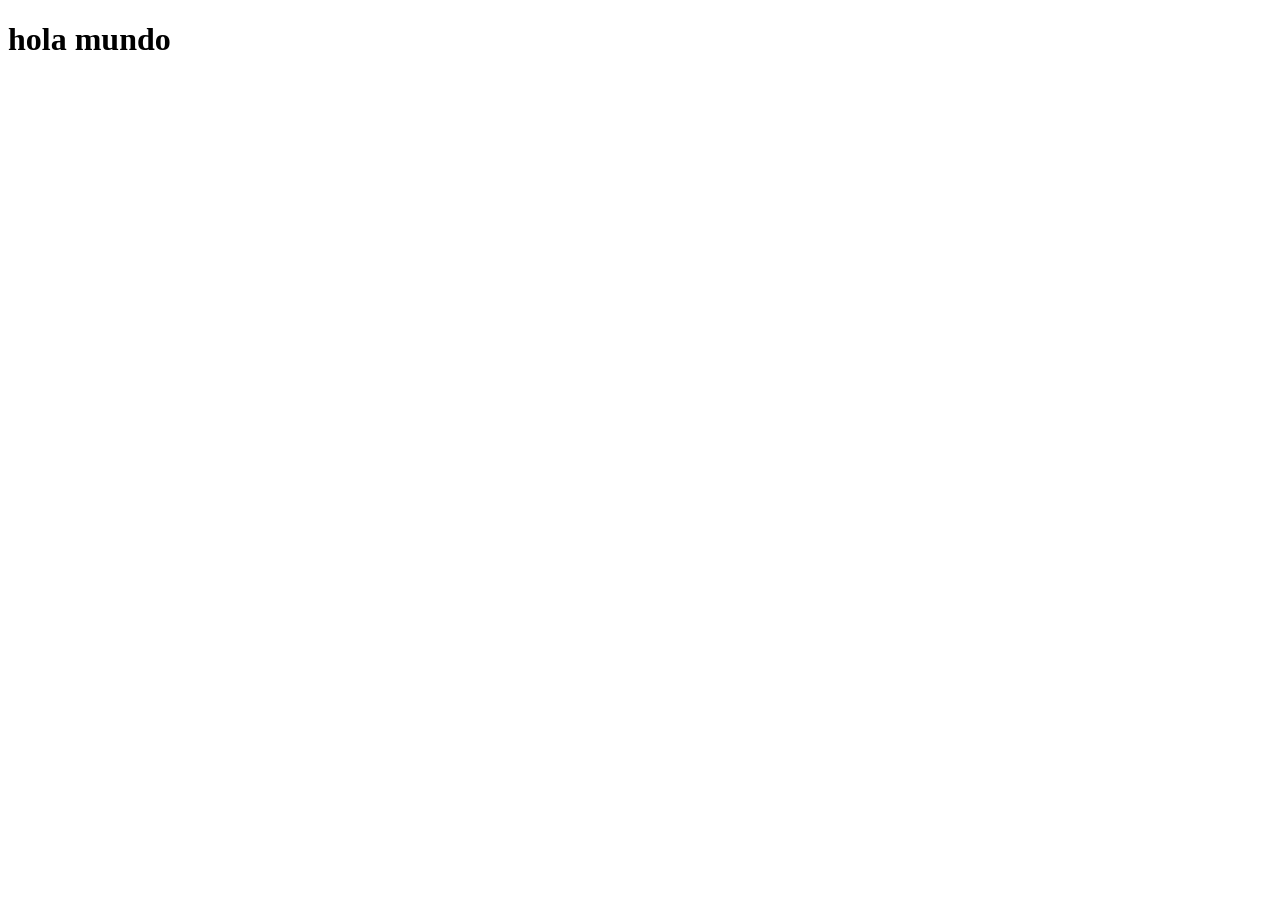
==== main.html @ 8644156d "Add files via upload" ====
<!DOCTYPE html>
<html lang="es">
<head>
    <meta charset="UTF-8">
    <meta name="viewport" content="width=device-width, initial-scale=1.0">
    <title>Document</title>
</head>
<body>
    <h1>hola mundo</h1>
</body>
</html>
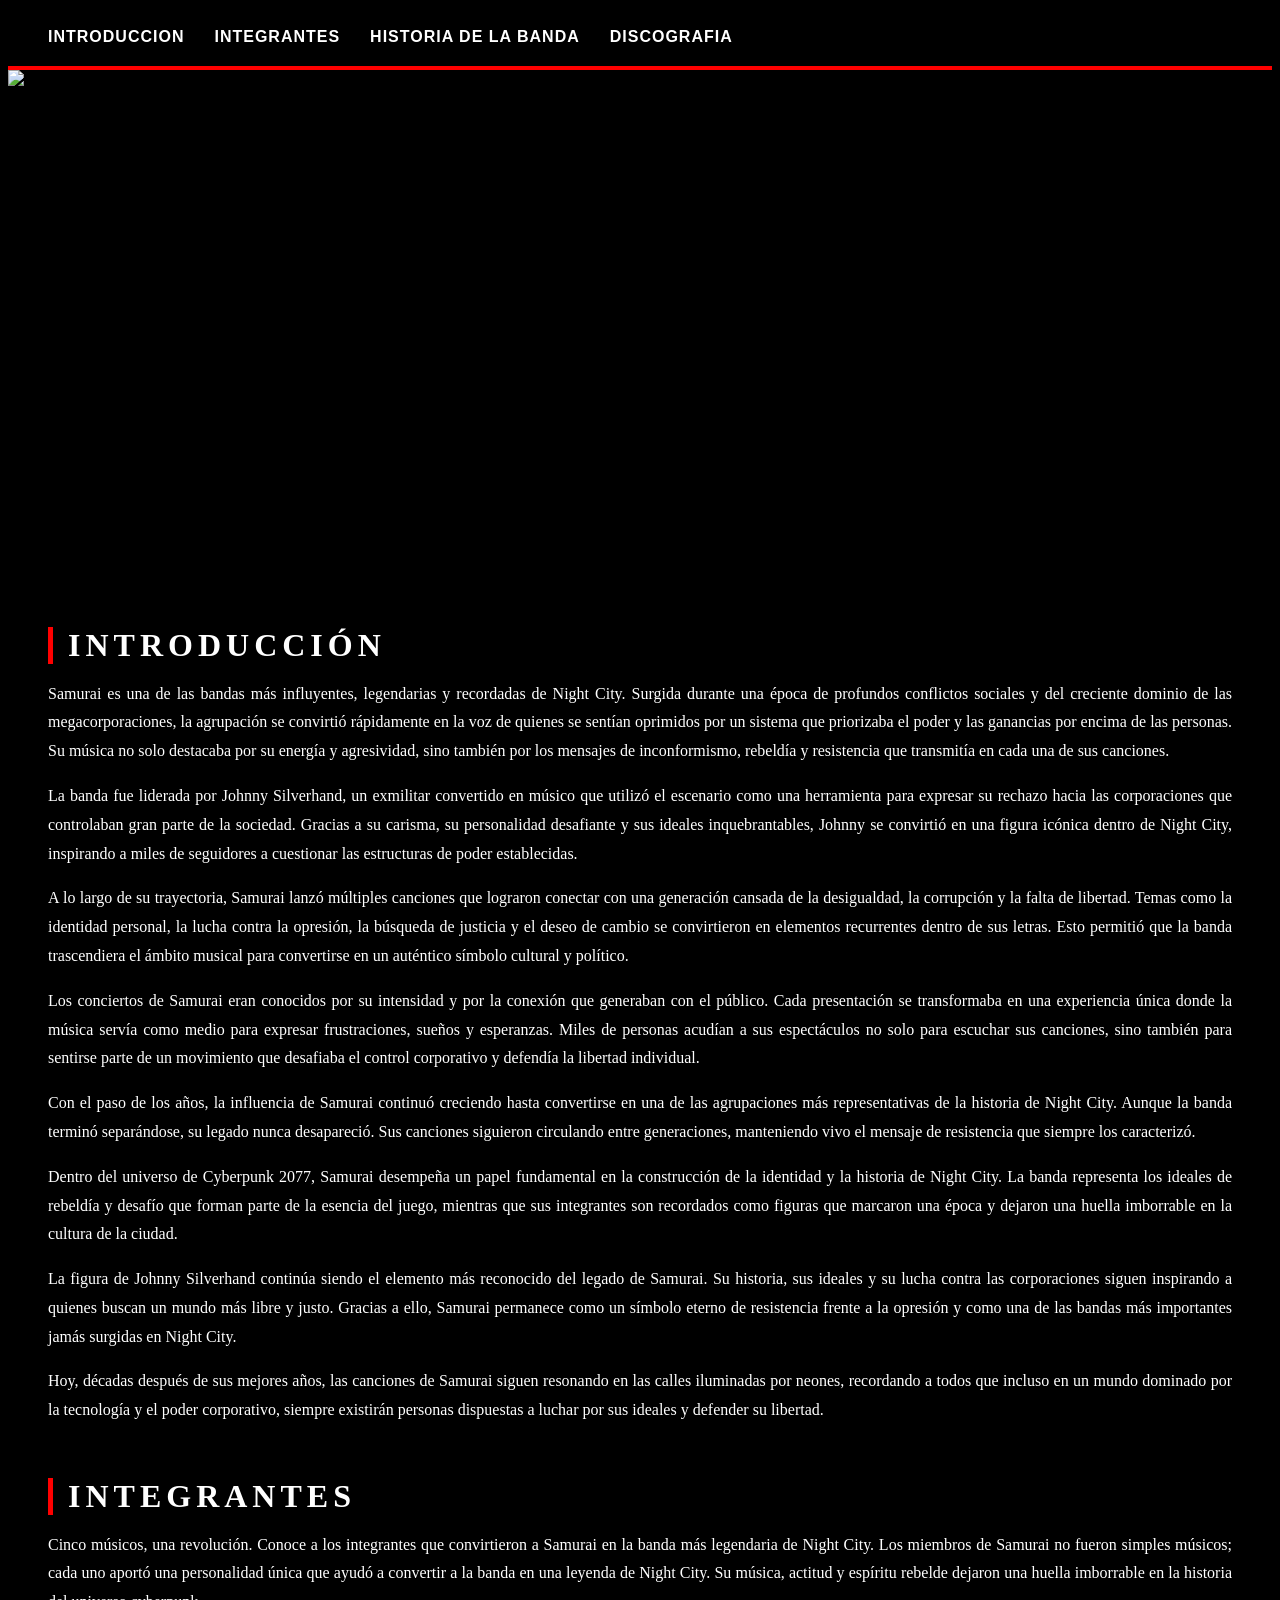
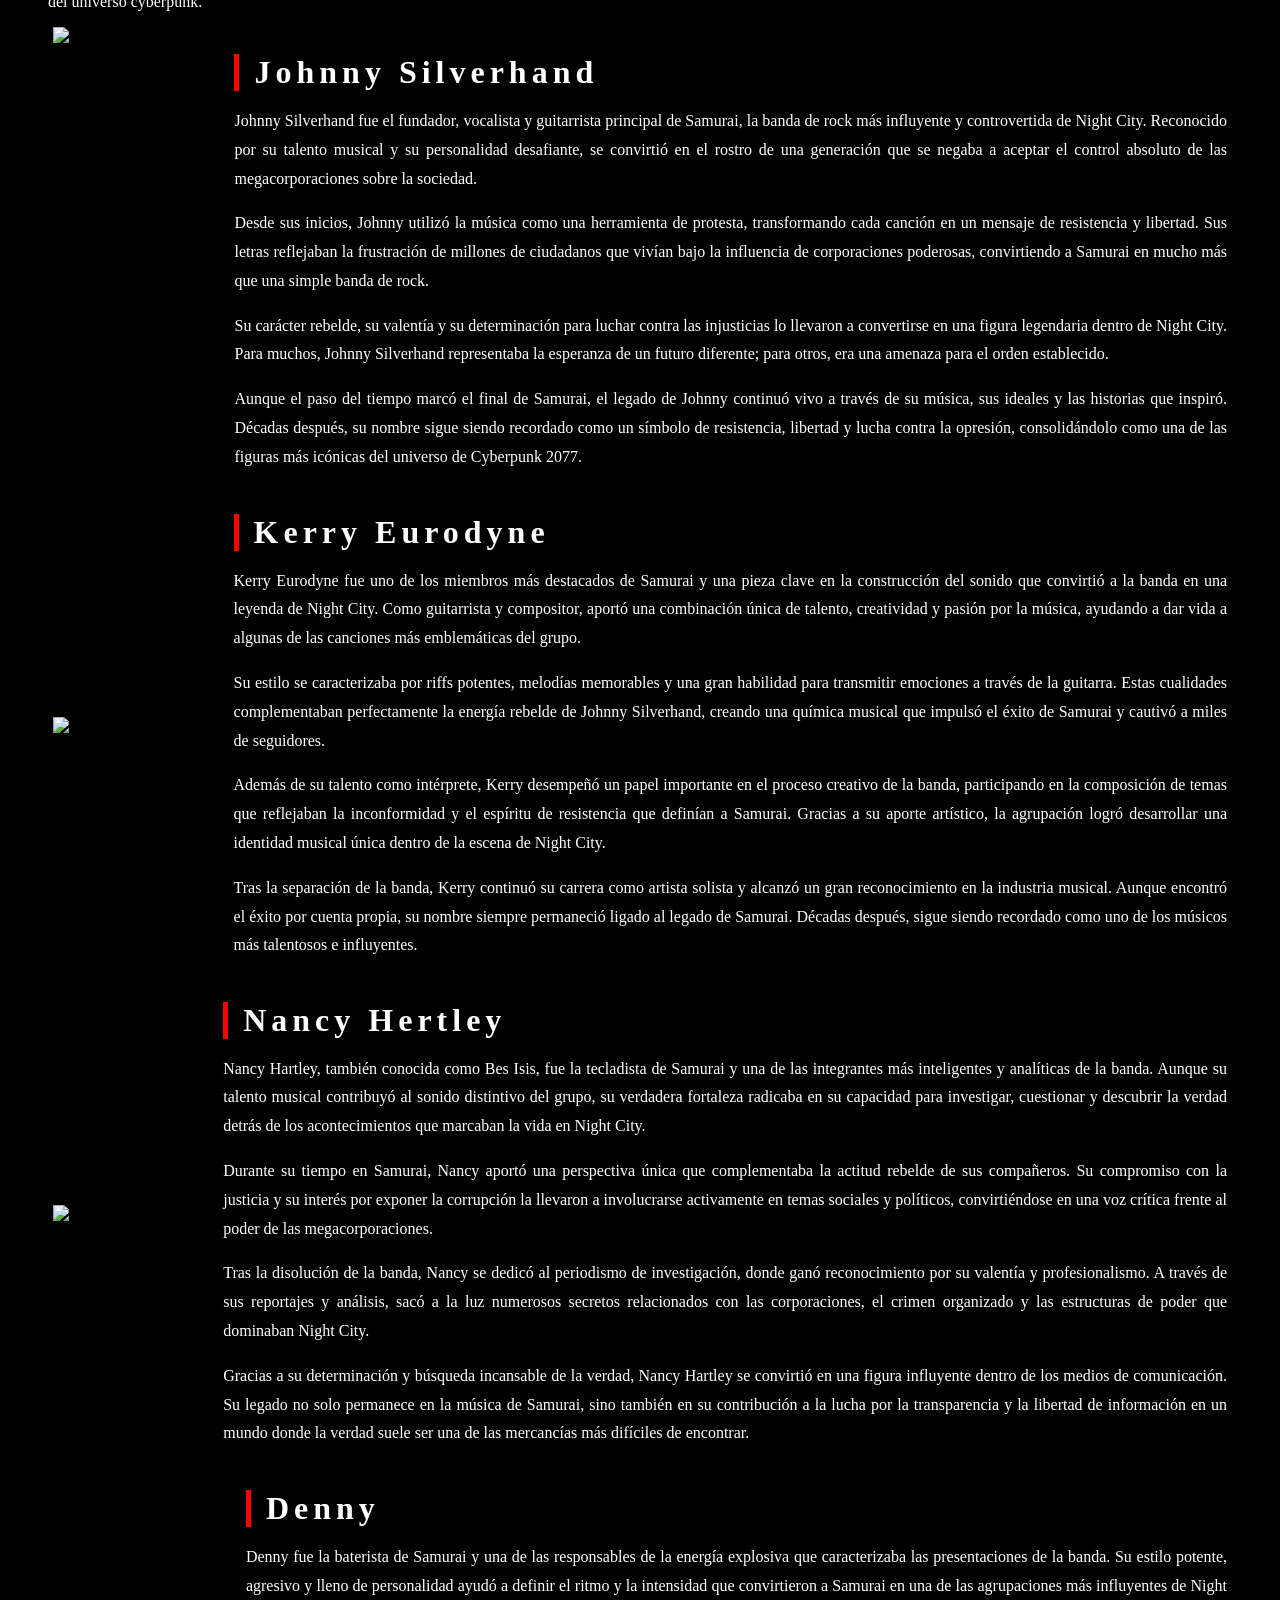
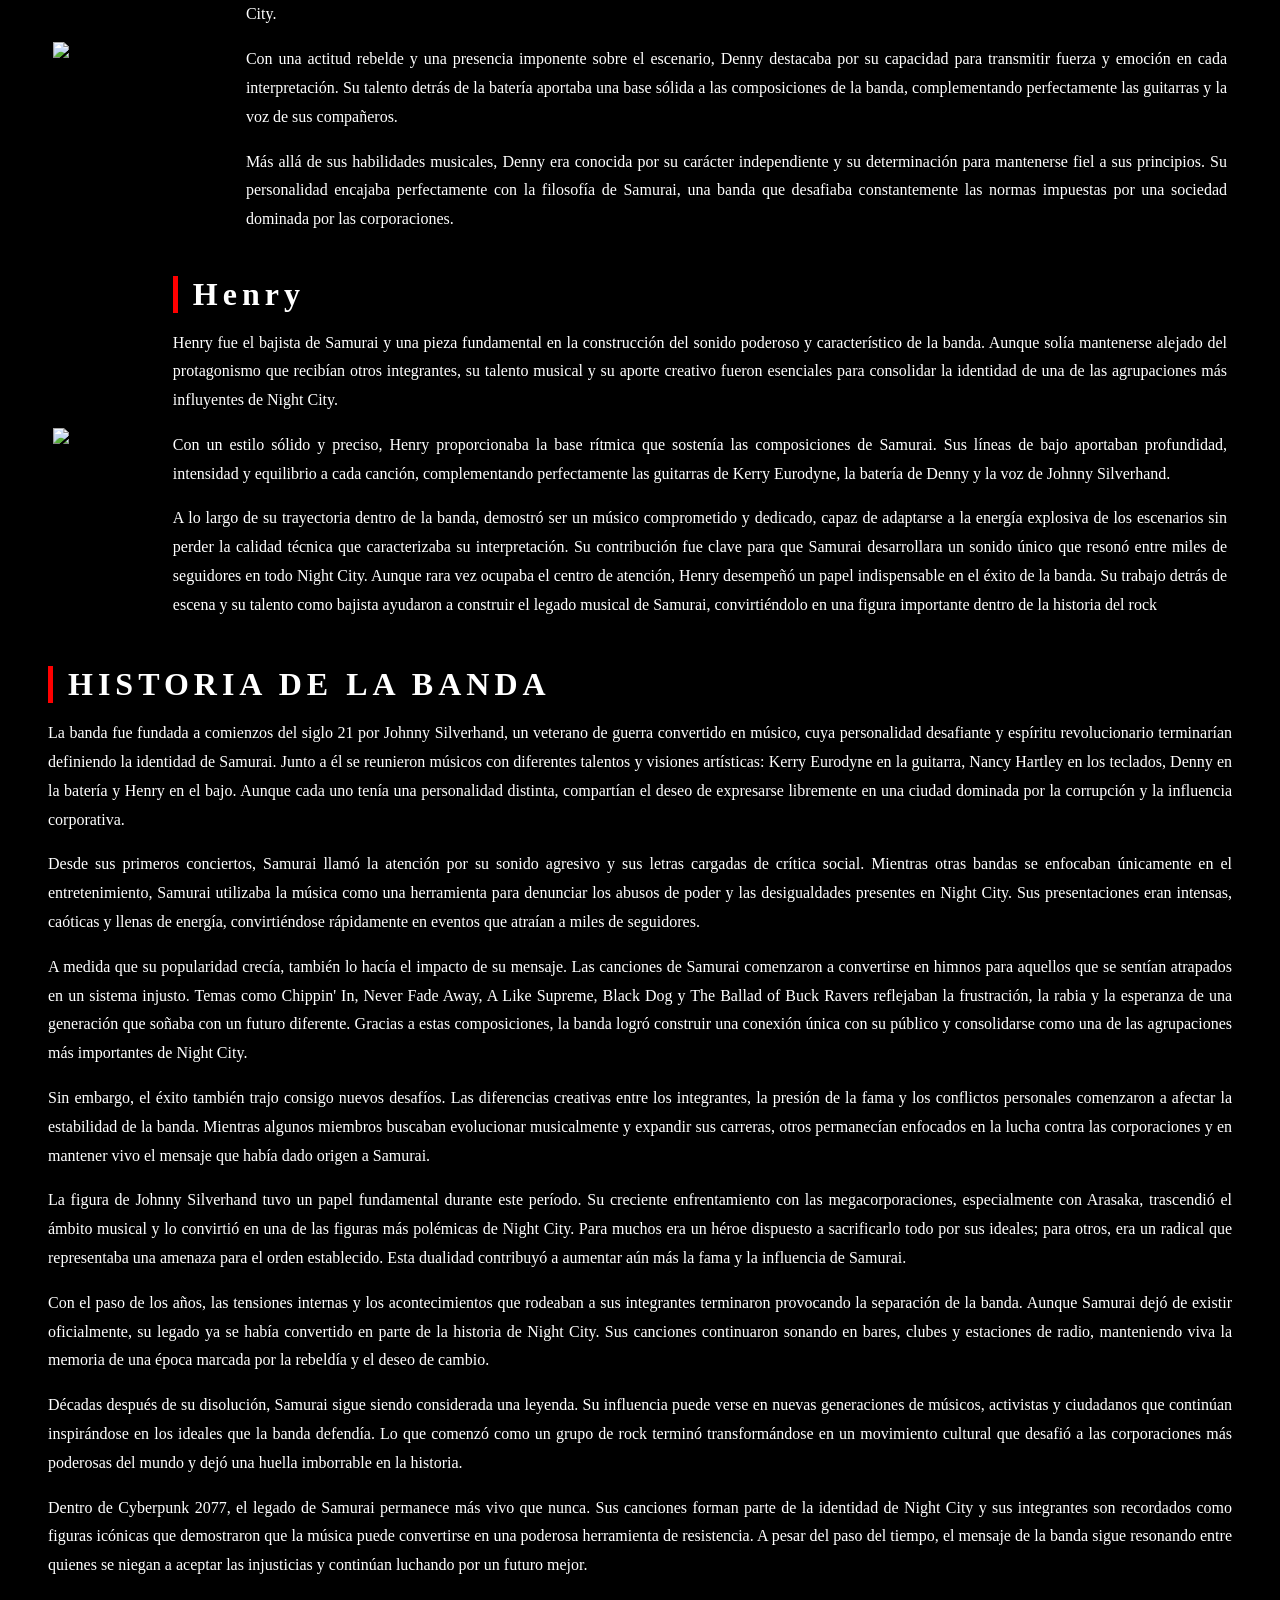
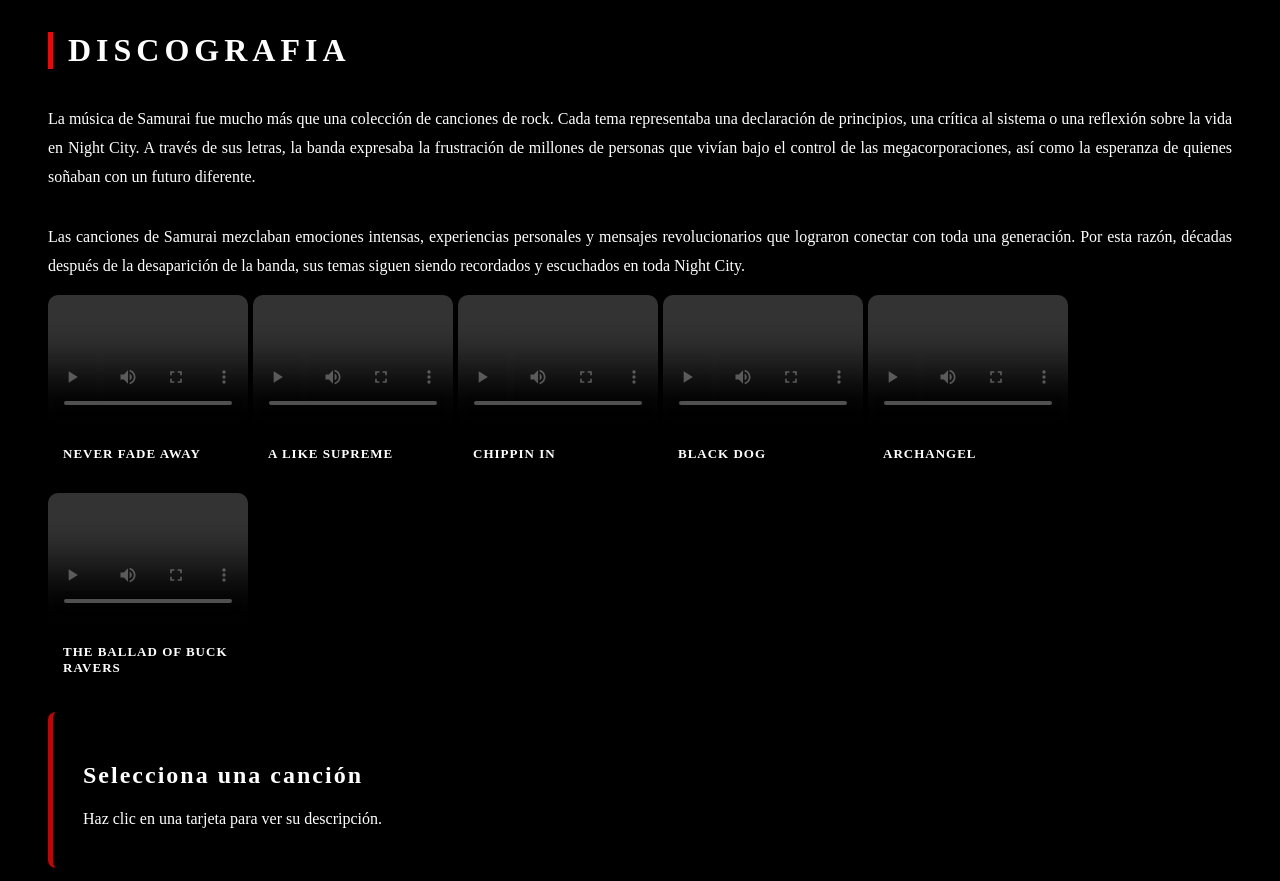
==== commit bbd85038: "Add files via upload" ====
--- a/main.html
+++ b/main.html
@@ -3,9 +3,328 @@
 <head>
     <meta charset="UTF-8">
     <meta name="viewport" content="width=device-width, initial-scale=1.0">
-    <title>Document</title>
+    <title>Samurai</title>
+    <link rel="stylesheet" href="style.css">
 </head>
 <body>
-    <h1>hola mundo</h1>
+	<!-- Menu de busqueda -->
+	<header>
+		<nav>
+			<ul>
+				<li><a href="#introduccion">introduccion</a></li>
+				<li><a href="#integrantes">integrantes</a></li>
+				<li><a href="#historia">historia de la banda</a></li>
+				<li><a href="#discografia">discografia</a></li>
+			</ul>
+		</nav>
+	</header>
+	<!-- Banner -->
+	<div>
+		<img id="Banner" src="Multimedia/imagenes/Banner.png" alt="banner de samurai">
+	</div>
+	<!-- Introduccion -->
+	<section id="introduccion">
+		<h1>INTRODUCCIÓN</h1>
+		<P>
+			Samurai es una de las bandas más influyentes, legendarias y recordadas de Night City. 
+			Surgida durante una época de profundos conflictos sociales y del creciente dominio de las megacorporaciones, 
+			la agrupación se convirtió rápidamente en la voz de quienes se sentían oprimidos por un sistema que priorizaba el poder y 
+			las ganancias por encima de las personas. Su música no solo destacaba por su energía y agresividad, sino también por los 
+			mensajes de inconformismo, rebeldía y resistencia que transmitía en cada una de sus canciones.
+		</P>
+		<P>
+			La banda fue liderada por Johnny Silverhand, un exmilitar convertido en músico que utilizó el escenario como una herramienta 
+			para expresar su rechazo hacia las corporaciones que controlaban gran parte de la sociedad. 
+			Gracias a su carisma, su personalidad desafiante y sus ideales inquebrantables, Johnny se convirtió en una figura 
+			icónica dentro de Night City, inspirando a miles de seguidores a cuestionar las estructuras de poder establecidas.
+		</P>
+		<P>
+			A lo largo de su trayectoria, Samurai lanzó múltiples canciones que lograron conectar con una generación 
+			cansada de la desigualdad, la corrupción y la falta de libertad. Temas como la identidad personal, 
+			la lucha contra la opresión, la búsqueda de justicia y el deseo de cambio se convirtieron en elementos 
+			recurrentes dentro de sus letras. Esto permitió que la banda trascendiera el ámbito musical para convertirse en un 
+			auténtico símbolo cultural y político.
+		</P>
+		<P>
+			Los conciertos de Samurai eran conocidos por su intensidad y por la conexión que generaban con el público. 
+			Cada presentación se transformaba en una experiencia única donde la música servía como medio para expresar frustraciones, 
+			sueños y esperanzas. Miles de personas acudían a sus espectáculos no solo para escuchar sus canciones, sino también para 
+			sentirse parte de un movimiento que desafiaba el control corporativo y defendía la libertad individual.
+		</P>
+		<P>
+			Con el paso de los años, la influencia de Samurai continuó creciendo hasta convertirse en una de las agrupaciones más 
+			representativas de la historia de Night City. Aunque la banda terminó separándose, su legado nunca desapareció. 
+			Sus canciones siguieron circulando entre generaciones, manteniendo vivo el mensaje de resistencia que siempre los caracterizó.
+		</P>
+		<P>
+			Dentro del universo de Cyberpunk 2077, Samurai desempeña un papel fundamental en la construcción de la identidad y 
+			la historia de Night City. La banda representa los ideales de rebeldía y desafío que forman parte de la esencia del juego, 
+			mientras que sus integrantes son recordados como figuras que marcaron una época y dejaron una huella imborrable en la cultura 
+			de la ciudad.
+		</P>
+		<P>
+			La figura de Johnny Silverhand continúa siendo el elemento más reconocido del legado de Samurai. 
+			Su historia, sus ideales y su lucha contra las corporaciones siguen inspirando a quienes buscan un mundo más libre y justo. 
+			Gracias a ello, Samurai permanece como un símbolo eterno de resistencia frente a la opresión y como una de las bandas más 
+			importantes jamás surgidas en Night City.
+		</P>
+		<P>
+			Hoy, décadas después de sus mejores años, las canciones de Samurai siguen resonando en las calles iluminadas por neones, 
+			recordando a todos que incluso en un mundo dominado por la tecnología y el poder corporativo, siempre existirán personas 
+			dispuestas a luchar por sus ideales y defender su libertad.
+		</P>
+	</section>
+	<!-- Integrantes -->
+	<section id="integrantes">
+		<h1>INTEGRANTES</h1>
+		<P>
+			Cinco músicos, una revolución. Conoce a los integrantes que convirtieron a Samurai en la banda más legendaria de Night City. 
+			Los miembros de Samurai no fueron simples músicos; cada uno aportó una personalidad única que ayudó a convertir a la banda en 
+			una leyenda de Night City. Su música, actitud y espíritu rebelde dejaron una huella imborrable en la historia del universo cyberpunk.
+		</P>
+		<div class="miembro">
+			<img id="johnny" src="Multimedia/imagenes/Johnny_Silverhand.png" alt="Johnny Silverhand">
+			<div class="info">
+				<h1>Johnny Silverhand</h1>
+				<p>
+					Johnny Silverhand fue el fundador, vocalista y guitarrista principal de Samurai, la banda de rock más influyente y 
+					controvertida de Night City. Reconocido por su talento musical y su personalidad desafiante, se convirtió en el rostro 
+					de una generación que se negaba a aceptar el control absoluto de las megacorporaciones sobre la sociedad.
+				</p>
+				<p>
+					Desde sus inicios, Johnny utilizó la música como una herramienta de protesta, transformando cada canción en un mensaje 
+					de resistencia y libertad. Sus letras reflejaban la frustración de millones de ciudadanos que vivían bajo la 
+					influencia de corporaciones poderosas, convirtiendo a Samurai en mucho más que una simple banda de rock.
+				</p>
+				<p>
+					Su carácter rebelde, su valentía y su determinación para luchar contra las injusticias lo llevaron a convertirse en 
+					una figura legendaria dentro de Night City. Para muchos, Johnny Silverhand representaba la esperanza de un futuro 
+					diferente; para otros, era una amenaza para el orden establecido.
+				</p>
+				<p>
+					Aunque el paso del tiempo marcó el final de Samurai, el legado de Johnny continuó vivo a través de su música, sus 
+					ideales y las historias que inspiró. Décadas después, su nombre sigue siendo recordado como un símbolo de resistencia, 
+					libertad y lucha contra la opresión, consolidándolo como una de las figuras más icónicas del universo de Cyberpunk 2077.
+				</p>
+			</div>
+		</div>
+		<div class="miembro">
+			<img  id="kerry" src="Multimedia/imagenes/Kerry_Eurodyne.png" alt="Kerry Eurodyne">
+			<div class="info">
+				<h1>Kerry Eurodyne</h1>
+				<p>
+					Kerry Eurodyne fue uno de los miembros más destacados de Samurai y una pieza clave en la construcción del sonido 
+					que convirtió a la banda en una leyenda de Night City. Como guitarrista y compositor, aportó una combinación única de 
+					talento, creatividad y pasión por la música, ayudando a dar vida a algunas de las canciones más emblemáticas del grupo.
+				</p>
+				<p>
+					Su estilo se caracterizaba por riffs potentes, melodías memorables y una gran habilidad para transmitir emociones a 
+					través de la guitarra. Estas cualidades complementaban perfectamente la energía rebelde de Johnny Silverhand, creando 
+					una química musical que impulsó el éxito de Samurai y cautivó a miles de seguidores.
+				</p>
+				<p>
+					Además de su talento como intérprete, Kerry desempeñó un papel importante en el proceso creativo de la banda, 
+					participando en la composición de temas que reflejaban la inconformidad y el espíritu de resistencia que definían a 
+					Samurai. Gracias a su aporte artístico, la agrupación logró desarrollar una identidad musical única dentro de la 
+					escena de Night City.
+				</p>
+				<p>
+					Tras la separación de la banda, Kerry continuó su carrera como artista solista y alcanzó un gran reconocimiento en la 
+					industria musical. Aunque encontró el éxito por cuenta propia, su nombre siempre permaneció ligado al legado de 
+					Samurai. Décadas después, sigue siendo recordado como uno de los músicos más talentosos e influyentes.
+				</p>
+			</div>
+		</div>
+		<div class="miembro">
+			<img id="nancy" src="Multimedia/imagenes/Nancy_Hartley.png" alt="Nancy Hertley">
+			<div class="info">
+				<h1>Nancy Hertley</h1>
+				<p>
+					Nancy Hartley, también conocida como Bes Isis, fue la tecladista de Samurai y una de las integrantes más inteligentes 
+					y analíticas de la banda. Aunque su talento musical contribuyó al sonido distintivo del grupo, su verdadera fortaleza 
+					radicaba en su capacidad para investigar, cuestionar y descubrir la verdad detrás de los acontecimientos que marcaban 
+					la vida en Night City.
+				</p>
+				<p>
+					Durante su tiempo en Samurai, Nancy aportó una perspectiva única que complementaba la actitud rebelde de sus 
+					compañeros. Su compromiso con la justicia y su interés por exponer la corrupción la llevaron a involucrarse 
+					activamente en temas sociales y políticos, convirtiéndose en una voz crítica frente al poder de las megacorporaciones.
+				</p>
+				<p>
+					Tras la disolución de la banda, Nancy se dedicó al periodismo de investigación, donde ganó reconocimiento por su 
+					valentía y profesionalismo. A través de sus reportajes y análisis, sacó a la luz numerosos secretos relacionados con 
+					las corporaciones, el crimen organizado y las estructuras de poder que dominaban Night City.
+				</p>
+				<p>
+					Gracias a su determinación y búsqueda incansable de la verdad, Nancy Hartley se convirtió en una figura influyente 
+					dentro de los medios de comunicación. Su legado no solo permanece en la música de Samurai, sino también en su 
+					contribución a la lucha por la transparencia y la libertad de información en un mundo donde la verdad suele ser una de 
+					las mercancías más difíciles de encontrar.
+				</p>
+			</div>
+		</div>
+		<div class="miembro">
+			<img id="denny" src="Multimedia/imagenes/Denny.png" alt="Denny">
+			<div class="info">
+				<h1>Denny</h1>
+				<p>
+					Denny fue la baterista de Samurai y una de las responsables de la energía explosiva que caracterizaba las 
+					presentaciones de la banda. Su estilo potente, agresivo y lleno de personalidad ayudó a definir el ritmo y la 
+					intensidad que convirtieron a Samurai en una de las agrupaciones más influyentes de Night City.
+				</p>
+				<p>
+					Con una actitud rebelde y una presencia imponente sobre el escenario, Denny destacaba por su capacidad para transmitir 
+					fuerza y emoción en cada interpretación. Su talento detrás de la batería aportaba una base sólida a las composiciones 
+					de la banda, complementando perfectamente las guitarras y la voz de sus compañeros.
+				</p>
+				<p>
+					Más allá de sus habilidades musicales, Denny era conocida por su carácter independiente y su determinación para 
+					mantenerse fiel a sus principios. Su personalidad encajaba perfectamente con la filosofía de Samurai, una banda que 
+					desafiaba constantemente las normas impuestas por una sociedad dominada por las corporaciones.
+				</p>
+			</div>
+		</div>
+		<div class="miembro">
+			<img id="henry" src="Multimedia/imagenes/Henry.png" alt="Henry">
+			<div class="info">
+				<h1>Henry</h1>
+				<p>
+					Henry fue el bajista de Samurai y una pieza fundamental en la construcción del sonido poderoso y característico de la 
+					banda. Aunque solía mantenerse alejado del protagonismo que recibían otros integrantes, su talento musical y su aporte 
+					creativo fueron esenciales para consolidar la identidad de una de las agrupaciones más influyentes de Night City.
+				</p>
+				<p>
+					Con un estilo sólido y preciso, Henry proporcionaba la base rítmica que sostenía las composiciones de Samurai. Sus 
+					líneas de bajo aportaban profundidad, intensidad y equilibrio a cada canción, complementando perfectamente las 
+					guitarras de Kerry Eurodyne, la batería de Denny y la voz de Johnny Silverhand.
+				</p>
+				<p>
+					A lo largo de su trayectoria dentro de la banda, demostró ser un músico comprometido y dedicado, capaz de adaptarse a 
+					la energía explosiva de los escenarios sin perder la calidad técnica que caracterizaba su interpretación. Su 
+					contribución fue clave para que Samurai desarrollara un sonido único que resonó entre miles de seguidores en todo 
+					Night City. Aunque rara vez ocupaba el centro de atención, Henry desempeñó un papel indispensable en el éxito de la 
+					banda. Su trabajo detrás de escena y su talento como bajista ayudaron a construir el legado musical de Samurai, 
+					convirtiéndolo en una figura importante dentro de la historia del rock
+				</p>
+			</div>
+		</div>
+	</section>
+	<!-- Historia de la banda -->
+	<section id="historia">
+		<h1>HISTORIA DE LA BANDA</h1>
+		<p>
+			La banda fue fundada a comienzos del siglo 21 por Johnny Silverhand, un veterano de guerra convertido en músico, cuya 
+			personalidad desafiante y espíritu revolucionario terminarían definiendo la identidad de Samurai. Junto a él se reunieron 
+			músicos con diferentes talentos y visiones artísticas: Kerry Eurodyne en la guitarra, Nancy Hartley en los teclados, Denny en 
+			la batería y Henry en el bajo. Aunque cada uno tenía una personalidad distinta, compartían el deseo de expresarse libremente 
+			en una ciudad dominada por la corrupción y la influencia corporativa.
+		</p>
+		<p>
+			Desde sus primeros conciertos, Samurai llamó la atención por su sonido agresivo y sus letras cargadas de crítica social. 
+			Mientras otras bandas se enfocaban únicamente en el entretenimiento, Samurai utilizaba la música como una herramienta para 
+			denunciar los abusos de poder y las desigualdades presentes en Night City. Sus presentaciones eran intensas, caóticas y llenas 
+			de energía, convirtiéndose rápidamente en eventos que atraían a miles de seguidores.
+		</p>
+		<p>
+			A medida que su popularidad crecía, también lo hacía el impacto de su mensaje. Las canciones de Samurai comenzaron a 
+			convertirse en himnos para aquellos que se sentían atrapados en un sistema injusto. Temas como Chippin' In, Never Fade Away, 
+			A Like Supreme, Black Dog y The Ballad of Buck Ravers reflejaban la frustración, la rabia y la esperanza de una generación que 
+			soñaba con un futuro diferente. Gracias a estas composiciones, la banda logró construir una conexión única con su público y 
+			consolidarse como una de las agrupaciones más importantes de Night City.
+		</p>
+		<p>
+			Sin embargo, el éxito también trajo consigo nuevos desafíos. Las diferencias creativas entre los integrantes, la presión de la
+			fama y los conflictos personales comenzaron a afectar la estabilidad de la banda. Mientras algunos miembros 
+			buscaban evolucionar musicalmente y expandir sus carreras, otros permanecían enfocados en la lucha contra las corporaciones 
+			y en mantener vivo el mensaje que había dado origen a Samurai.
+		</p>
+		<p>
+			La figura de Johnny Silverhand tuvo un papel fundamental durante este período. Su creciente enfrentamiento con las 
+			megacorporaciones, especialmente con Arasaka, trascendió el ámbito musical y lo convirtió en una de las figuras más polémicas 
+			de Night City. Para muchos era un héroe dispuesto a sacrificarlo todo por sus ideales; para otros, era un radical que 
+			representaba una amenaza para el orden establecido. Esta dualidad contribuyó a aumentar aún más la fama y la influencia de 
+			Samurai.
+		</p>
+		<p>
+			Con el paso de los años, las tensiones internas y los acontecimientos que rodeaban a sus integrantes terminaron provocando la 
+			separación de la banda. Aunque Samurai dejó de existir oficialmente, su legado ya se había convertido en parte de la historia 
+			de Night City. Sus canciones continuaron sonando en bares, clubes y estaciones de radio, manteniendo viva la memoria de una 
+			época marcada por la rebeldía y el deseo de cambio.
+		</p>
+		<p>
+			Décadas después de su disolución, Samurai sigue siendo considerada una leyenda. Su influencia puede verse en nuevas 
+			generaciones de músicos, activistas y ciudadanos que continúan inspirándose en los ideales que la banda defendía. Lo que 
+			comenzó como un grupo de rock terminó transformándose en un movimiento cultural que desafió a las corporaciones más poderosas 
+			del mundo y dejó una huella imborrable en la historia.
+		</p>
+		<p>
+			Dentro de Cyberpunk 2077, el legado de Samurai permanece más vivo que nunca. Sus canciones forman parte de la identidad de 
+			Night City y sus integrantes son recordados como figuras icónicas que demostraron que la música puede convertirse en una 
+			poderosa herramienta de resistencia. A pesar del paso del tiempo, el mensaje de la banda sigue resonando entre quienes se 
+			niegan a aceptar las injusticias y continúan luchando por un futuro mejor.
+		</p>
+	</section>
+	<section id="discografia">
+		<h1>DISCOGRAFIA</h1>
+		<p>
+			La música de Samurai fue mucho más que una colección de canciones de rock. Cada tema representaba una declaración de 
+			principios, una crítica al sistema o una reflexión sobre la vida en Night City. A través de sus letras, la banda expresaba 
+			la frustración de millones de personas que vivían bajo el control de las megacorporaciones, así como la esperanza de quienes 
+			soñaban con un futuro diferente.
+		</p>
+		<p>
+			Las canciones de Samurai mezclaban emociones intensas, experiencias personales y mensajes revolucionarios que lograron 
+			conectar con toda una generación. Por esta razón, décadas después de la desaparición de la banda, sus temas siguen siendo 
+			recordados y escuchados en toda Night City.
+		</p>
+		<div class="tarjetas">
+			<div class="tarjeta">
+				<video controls>
+					<source src="Multimedia/videos/never_fade_away.mp4" type="video/mp4">
+				</video>
+				<h2>Never Fade Away</h2>
+			</div>
+			<div class="tarjeta">
+				<video controls>
+					<source src="Multimedia/videos/a_like_supreme.mp4" type="video/mp4">
+				</video>
+				<h2>A Like Supreme</h2>
+			</div>
+			<div class="tarjeta">
+				<video controls>
+					<source src="Multimedia/videos/chippin’In.mp4" type="video/mp4">
+				</video>
+				<h2>Chippin In</h2>
+			</div>
+			<div class="tarjeta">
+				<video controls>
+					<source src="Multimedia/videos/black_dog.mp4" type="video/mp4">
+				</video>
+				<h2>Black Dog</h2>
+			</div>
+			<div class="tarjeta">
+				<video controls>
+					<source src="Multimedia/videos/archangel.mp4" type="video/mp4">
+				</video>
+				<h2>Archangel</h2>
+			</div>
+			<div class="tarjeta">
+				<video controls>
+					<source src="Multimedia/videos/the_ballad_of_buck_raver.mp4" type="video/mp4">
+				</video>
+				<h2>The Ballad of Buck Ravers</h2>
+			</div>
+		</div>
+		<div class="explicacion">
+			<h2 id="explicacion-titulo">Selecciona una canción</h2>
+			<p id="explicacion-texto">Haz clic en una tarjeta para ver su descripción.</p>
+		</div>
+    </section>
+ <script src="script.js"></script>
 </body>
-</html>+</html>
+<!--<p>Hear my call, i'm chippin'in</p>
+    <p>Total war, i'm chippin'in</p>
+    <p>Casings fall, i'm chippin'in</p>
+    <p>Kill them all!</p>-->
+<!--usalo para el pie de pagina-->
--- a/style.css
+++ b/style.css
@@ -0,0 +1,256 @@
+/*
+los colores estan en hexadecimal para mas comodidad personal el codigo y lo que hacen no esta comentados 
+(todos sabemos que hace cada cosa) cada seccion esta comentada con aclaraciones y cosas importantes del desarrollo
+*/
+
+/* el fondo de la pagina */
+* {
+  background-color:#000000
+}
+
+/* ajustes del banner */
+.banner {
+  width: 100%;      
+  overflow: hidden; 
+}
+
+#Banner {
+  width: 100%;               
+  height: 525px;             
+  object-fit: cover;         
+  object-position: center;   
+  display: block;            
+}
+
+/* ajustes del menu */
+header {
+  background-color: #000000;        
+  padding: 20px 40px;               
+  border-bottom: 4px solid #ff0000; 
+}
+
+nav ul {
+  list-style: none; 
+  display: flex;    
+  gap: 30px;        
+  margin: 0;        
+  padding: 0;       
+}
+
+nav ul li a {
+  color: #ffffff; 
+  text-decoration: none;     
+  font-family: Arial, sans-serif; 
+  font-size: 16px;           
+  font-weight: bold;         
+  text-transform: uppercase; 
+  letter-spacing: 1px;       
+  transition: color 0.3s;    
+}
+
+nav ul li a:hover {
+  color: #ff0000; 
+}
+
+/* ajustes de introduccion */
+#introduccion {
+  background-color: #000000; 
+  padding: 5px 40px;        
+}
+
+#introduccion h1 {
+  color: #ffffff;                    
+  font-size: 32px;                 
+  letter-spacing: 5px;             
+  margin-bottom: 5px;             
+  border-left: 5px solid #ff0000; 
+  padding-left: 15px;              
+}
+
+#introduccion p {
+  color: #ffffff;       
+  font-size: 16px;      
+  line-height: 1.8;     
+  text-align: justify;  
+}
+
+/* ajustes de los miembros */
+.miembro { 
+  display: flex;         
+  align-items: center;    
+  gap: 30px;              
+  padding: 5px 5px;  
+  background-color: #000000;  
+}
+
+#integrantes {
+  background-color: #000000; 
+  padding: 5px 40px;        
+}
+
+#integrantes h1 {
+  color: #ffffff;                    
+  font-size: 32px;                 
+  letter-spacing: 5px;             
+  margin-bottom: 10px;             
+  border-left: 5px solid #ff0000; 
+  padding-left: 15px;              
+}
+
+#integrantes p {
+  color: #ffffff;       
+  font-size: 16px;    
+  line-height: 1.8;   
+  margin-bottom: 5px;
+  text-align: justify; 
+}
+
+.info h1 {
+  color: #ffffff;  
+  font-size: 32px;  
+  margin-bottom: 10px; 
+  border-left: 5px solid #ff0000;
+  padding-left: 15px;
+}
+
+.info p {
+  color: #ffffff;  
+  font-size: 16px;   
+  line-height: 1.8;       
+  text-align: justify;       
+}
+
+#johnny {
+  width: 350px;           
+  height: 450px;       
+  object-fit: cover; 
+}
+
+#kerry {
+  width: 350px;           
+  height: auto;       
+  object-fit: cover;  
+}
+
+#nancy {
+  width: 350px;           
+  height: auto;       
+  object-fit: cover;  
+}
+
+#denny {
+  width: 350px;           
+  height: auto;       
+  object-fit: cover;  
+}
+
+#henry {
+  width: 350px;           
+  height: auto;       
+  object-fit: cover;  
+}
+
+/* ajustes de la historia */
+#historia {
+  background-color: #000000; 
+  padding: 5px 40px;        
+}
+
+#historia h1 {
+  color: #ffffff;                   
+  font-size: 32px;                 
+  letter-spacing: 5px;            
+  margin-bottom: 10px;             
+  border-left: 5px solid #ff0000; 
+  padding-left: 15px;              
+}
+
+#historia p {
+  color: #ffffff;      
+  font-size: 16px;      
+  line-height: 1.8;     
+  text-align: justify;  
+}
+
+/* ajustes de la discografia */
+#discografia {
+  background-color: #000000; 
+  padding: 5px 40px;       
+  display: flex;            
+  flex-direction: column;    
+  gap: 10px;                
+}
+
+#discografia h1 {
+  color: #ffffff;                   
+  font-size: 32px;                
+  letter-spacing: 5px;             
+  margin-bottom: 10px;
+  border-left: 5px solid #ff0000; 
+  padding-left: 15px;             
+}
+
+#discografia p {
+  color: #ffffff;       
+  font-size: 16px;    
+  line-height: 1.8;   
+  margin-bottom: 5px;
+  text-align: justify; 
+}
+
+.tarjetas {
+  display: flex;    
+  gap: 5px;        
+  flex-wrap: wrap;  
+}
+
+.tarjeta {
+  background-color: #000000; 
+  border-radius: 10px;      
+  overflow: hidden;         
+  width: 200px;             
+  cursor: pointer;          
+  transition: transform 0.3s, box-shadow 0.3s; 
+  padding-bottom: 15px;      
+}
+
+.tarjeta:hover {
+  transform: scale(1.05);       
+  box-shadow: 0 0 20px #ff0000; 
+}
+
+.tarjeta video {
+  width: 100%;      
+  height: 130px;    
+  object-fit: cover; 
+  display: block;    
+}
+
+.tarjeta h2 {
+  color: #ffffff;        
+  font-size: 13px;      
+  padding: 10px 15px 0; 
+  text-transform: uppercase; 
+  letter-spacing: 1px;   
+}
+
+.explicacion {
+  background-color: #000000; 
+  border-left: 5px solid #cc0000; 
+  border-radius: 8px;       
+  padding: 30px;            
+  max-width: 800px;         
+}
+
+.explicacion h2 {
+  color: #ffffff;        
+  font-size: 24px;      
+  margin-bottom: 15px;  
+  letter-spacing: 2px;  
+}
+
+.explicacion p {
+  color: #ffffff;   
+  font-size: 16px;  
+  line-height: 1.8; 
+}
